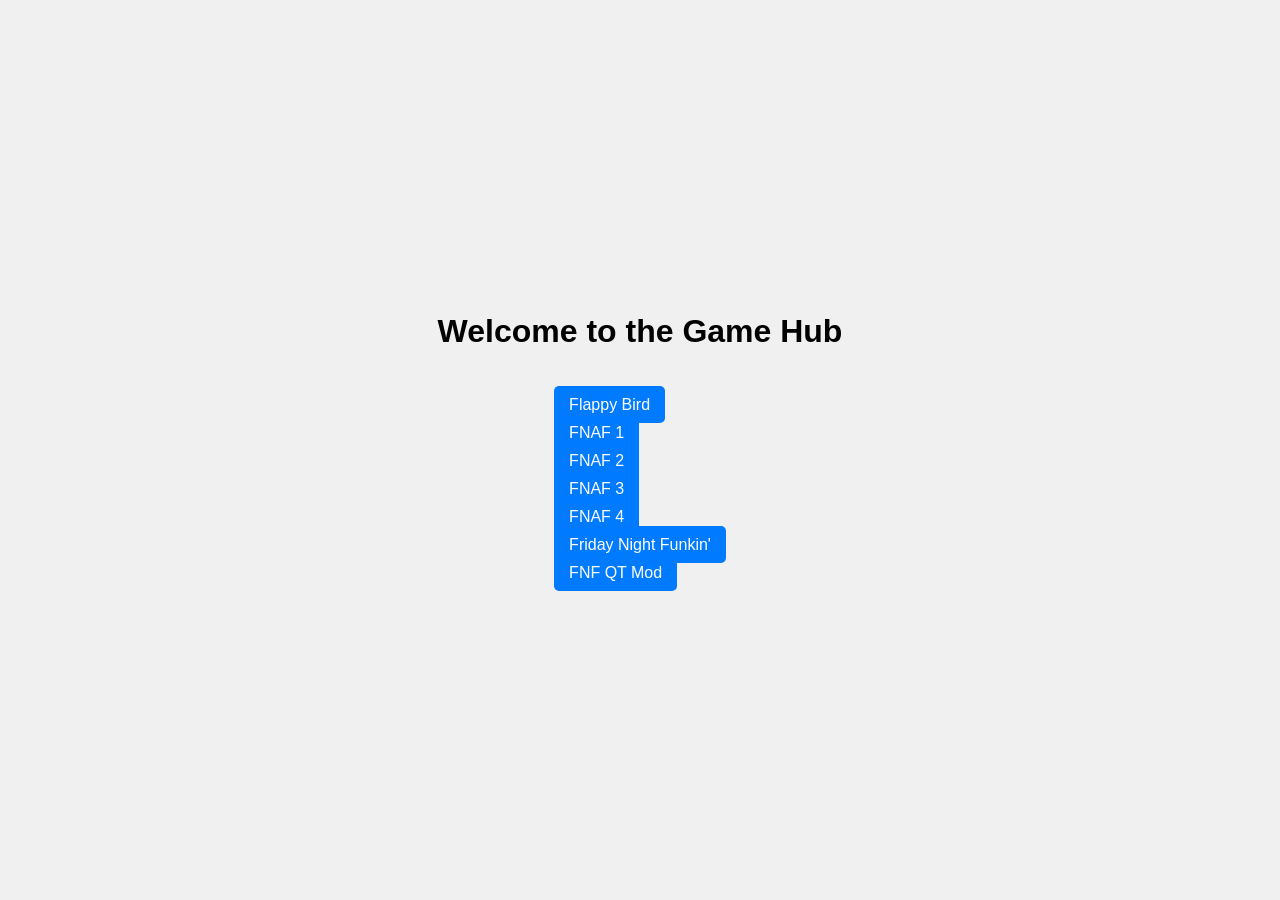
==== index.html @ a6fdad05 "Create index.html for game hub homepage" ====
<!DOCTYPE html>
<html lang="en">
<head>
    <meta charset="UTF-8">
    <meta name="viewport" content="width=device-width, initial-scale=1.0">
    <title>Game Hub</title>
    <style>
        body {
            font-family: Arial, sans-serif;
            margin: 0;
            padding: 0;
            background-color: #f0f0f0;
            display: flex;
            flex-direction: column;
            align-items: center;
            justify-content: center;
            height: 100vh;
        }
        h1 {
            margin-bottom: 20px;
        }
        ul {
            list-style-type: none;
            padding: 0;
        }
        li {
            margin: 10px 0;
        }
        a {
            text-decoration: none;
            color: white;
            background-color: #007BFF;
            padding: 10px 15px;
            border-radius: 5px;
            transition: background-color 0.3s;
        }
        a:hover {
            background-color: #0056b3;
        }
    </style>
</head>
<body>
    <h1>Welcome to the Game Hub</h1>
    <ul>
        <li><a href="link-to-flappy-bird">Flappy Bird</a></li>
        <li><a href="link-to-fnaf-1">FNAF 1</a></li>
        <li><a href="link-to-fnaf-2">FNAF 2</a></li>
        <li><a href="link-to-fnaf-3">FNAF 3</a></li>
        <li><a href="link-to-fnaf-4">FNAF 4</a></li>
        <li><a href="link-to-fnf">Friday Night Funkin'</a></li>
        <li><a href="link-to-fnf-qt-mod">FNF QT Mod</a></li>
    </ul>
</body>
</html>
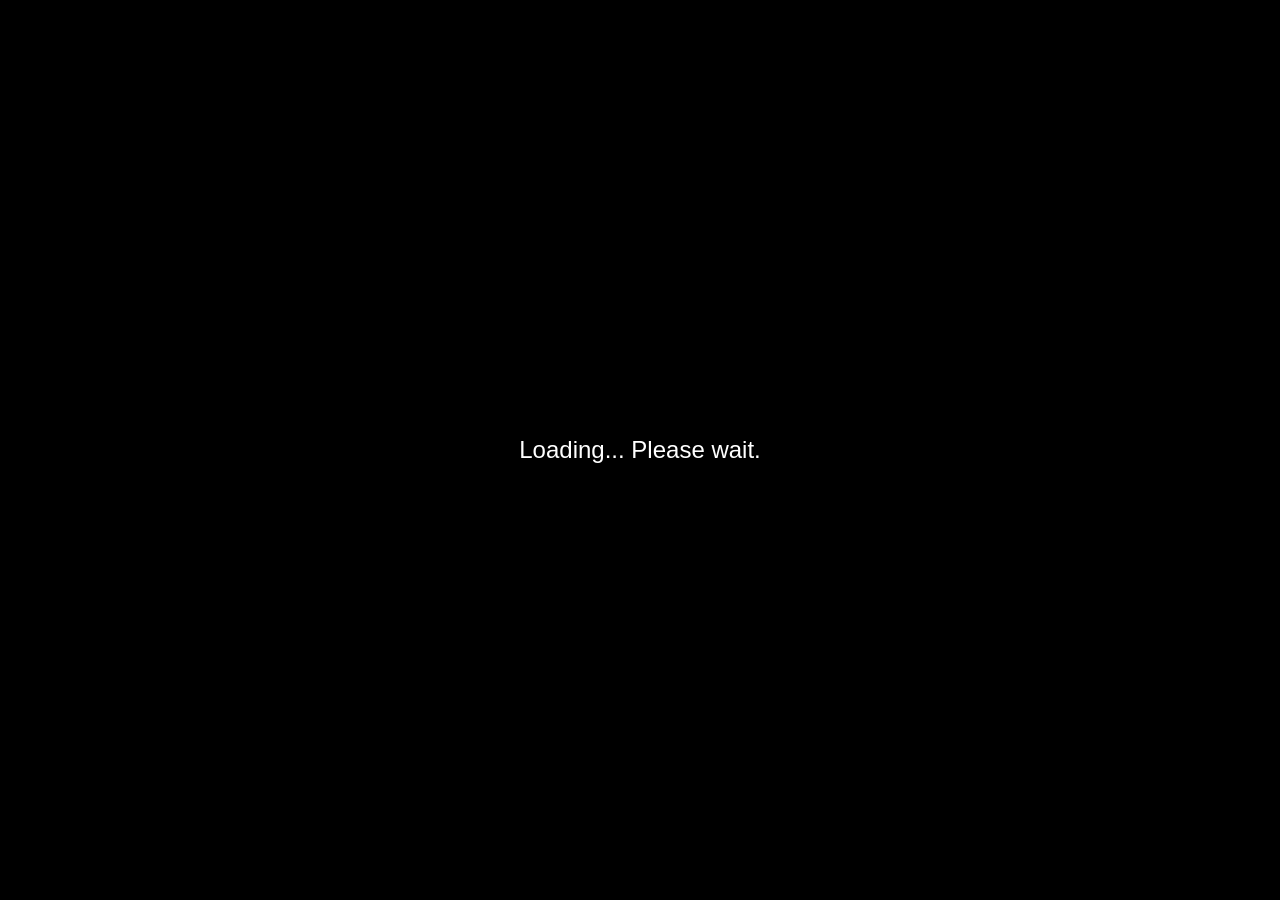
==== commit 2f0d24fa: "Updated index.html to add loading screen, search bar, and game tiles layout." ====
--- a/index.html
+++ b/index.html
@@ -3,52 +3,56 @@
 <head>
     <meta charset="UTF-8">
     <meta name="viewport" content="width=device-width, initial-scale=1.0">
-    <title>Game Hub</title>
+    <title>Game Collection</title>
     <style>
-        body {
-            font-family: Arial, sans-serif;
-            margin: 0;
-            padding: 0;
-            background-color: #f0f0f0;
-            display: flex;
-            flex-direction: column;
-            align-items: center;
-            justify-content: center;
-            height: 100vh;
-        }
-        h1 {
-            margin-bottom: 20px;
-        }
-        ul {
-            list-style-type: none;
-            padding: 0;
-        }
-        li {
-            margin: 10px 0;
-        }
-        a {
-            text-decoration: none;
-            color: white;
-            background-color: #007BFF;
-            padding: 10px 15px;
-            border-radius: 5px;
-            transition: background-color 0.3s;
-        }
-        a:hover {
-            background-color: #0056b3;
-        }
+        body { font-family: Arial, sans-serif; margin: 0; padding: 0; }  
+        #loading { 
+            position: fixed; 
+            top: 0; 
+            left: 0; 
+            width: 100%; 
+            height: 100%; 
+            display: flex; 
+            justify-content: center; 
+            align-items: center; 
+            background-color: #000; 
+            color: #fff; 
+            font-size: 24px; 
+            z-index: 9999;
+        }  
+        #main { display: none; padding: 20px; }  
+        #search-bar { margin-bottom: 20px; }
+        .grid { display: grid; grid-template-columns: repeat(auto-fill, minmax(150px, 1fr)); gap: 20px; }
+        .game-tile { border: 1px solid #ccc; padding: 10px; text-align: center; transition: transform 0.3s; }
+        .game-tile:hover { transform: scale(1.05); }
     </style>
 </head>
 <body>
-    <h1>Welcome to the Game Hub</h1>
-    <ul>
-        <li><a href="link-to-flappy-bird">Flappy Bird</a></li>
-        <li><a href="link-to-fnaf-1">FNAF 1</a></li>
-        <li><a href="link-to-fnaf-2">FNAF 2</a></li>
-        <li><a href="link-to-fnaf-3">FNAF 3</a></li>
-        <li><a href="link-to-fnaf-4">FNAF 4</a></li>
-        <li><a href="link-to-fnf">Friday Night Funkin'</a></li>
-        <li><a href="link-to-fnf-qt-mod">FNF QT Mod</a></li>
-    </ul>
+    <div id="loading">Loading... Please wait.</div>
+    <div id="main">
+        <input type="text" id="search-bar" placeholder="Search games...">
+        <div class="grid" id="game-tiles">
+            <div class="game-tile"><h3>Game 1</h3></div>
+            <div class="game-tile"><h3>Game 2</h3></div>
+            <div class="game-tile"><h3>Game 3</h3></div>
+            <div class="game-tile"><h3>Game 4</h3></div>
+        </div>
+    </div>
+    <script>
+        window.onload = function() {
+            setTimeout(function() { 
+                document.getElementById('loading').style.display = 'none'; 
+                document.getElementById('main').style.display = 'block'; 
+            }, 5000);
+        };
+        document.getElementById('search-bar').addEventListener('keyup', function(event) {
+            const filter = event.target.value.toLowerCase();
+            const tiles = document.querySelectorAll('.game-tile');
+            tiles.forEach(tile => {
+                const text = tile.textContent.toLowerCase();
+                tile.style.display = text.includes(filter) ? '' : 'none';
+            });
+        });
+    </script>
 </body>
 </html>
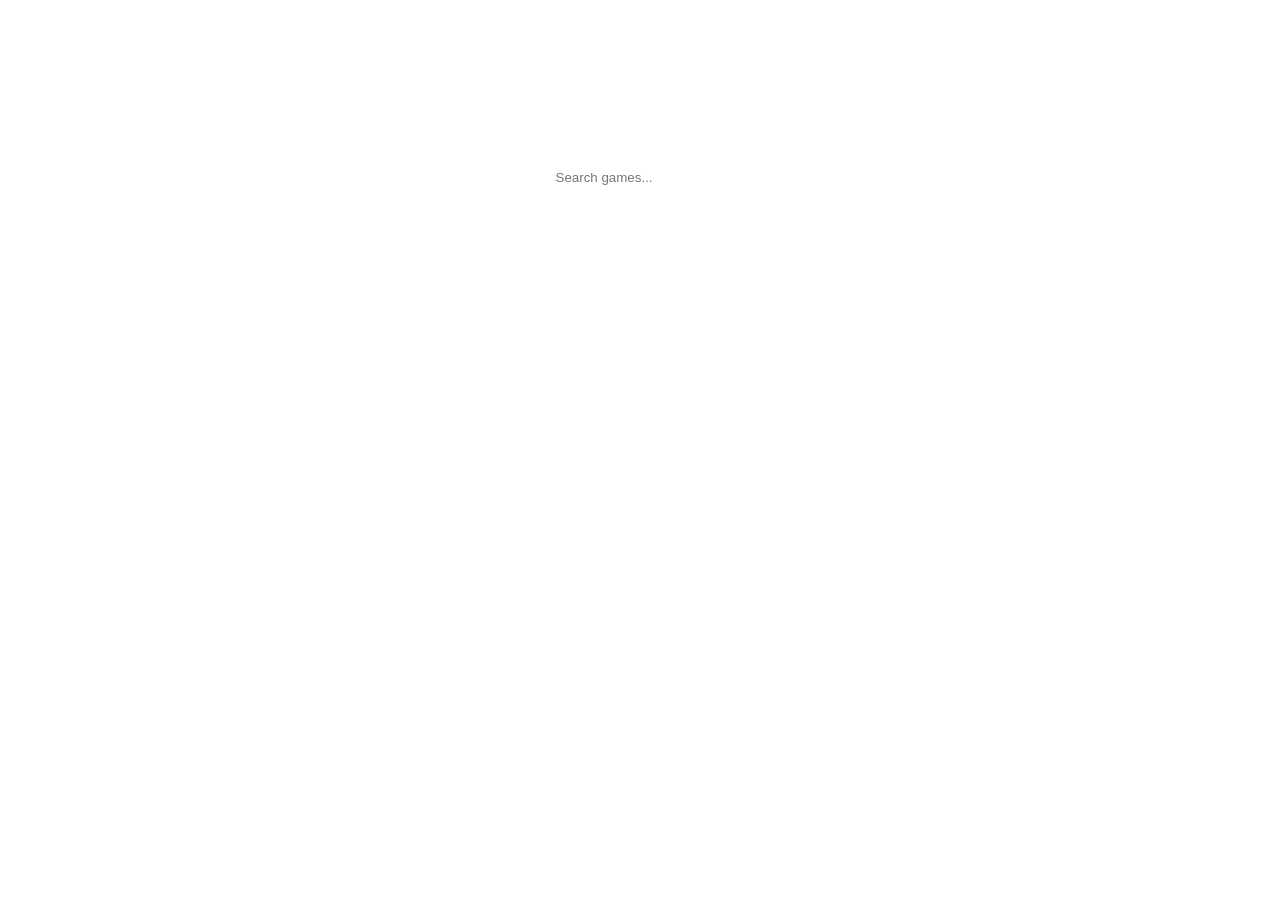
==== commit 2bc87bd5: "Update index.html with starry background, loading screen, search bar, and game tiles" ====
--- a/index.html
+++ b/index.html
@@ -3,56 +3,76 @@
 <head>
     <meta charset="UTF-8">
     <meta name="viewport" content="width=device-width, initial-scale=1.0">
-    <title>Game Collection</title>
+    <title>Sleepy YT</title>
     <style>
-        body { font-family: Arial, sans-serif; margin: 0; padding: 0; }  
-        #loading { 
-            position: fixed; 
-            top: 0; 
-            left: 0; 
-            width: 100%; 
-            height: 100%; 
-            display: flex; 
-            justify-content: center; 
-            align-items: center; 
-            background-color: #000; 
-            color: #fff; 
-            font-size: 24px; 
-            z-index: 9999;
-        }  
-        #main { display: none; padding: 20px; }  
-        #search-bar { margin-bottom: 20px; }
-        .grid { display: grid; grid-template-columns: repeat(auto-fill, minmax(150px, 1fr)); gap: 20px; }
-        .game-tile { border: 1px solid #ccc; padding: 10px; text-align: center; transition: transform 0.3s; }
-        .game-tile:hover { transform: scale(1.05); }
+        body {
+            margin: 0;
+            padding: 0;
+            font-family: Arial, sans-serif;
+            background: url('path_to_starry_background.jpg');
+            background-size: cover;
+            color: white;
+            display: flex;
+            flex-direction: column;
+            align-items: center;
+            justify-content: center;
+            height: 100vh;
+        }
+        .loading {
+            display: none;
+            position: absolute;
+            top: 50%;
+            left: 50%;
+            transform: translate(-50%, -50%);
+        }
+        .spinner {
+            border: 8px solid rgba(255, 255, 255, 0.2);
+            border-top: 8px solid #fff;
+            border-radius: 50%;
+            width: 50px;
+            height: 50px;
+            animation: spin 1s linear infinite;
+        }
+        @keyframes spin {
+            0% { transform: rotate(0deg); }
+            100% { transform: rotate(360deg); }
+        }
+        .search-bar {
+            margin: 20px;
+            padding: 10px;
+            border: none;
+            border-radius: 5px;
+            background: rgba(255, 255, 255, 0.1);
+            color: white;
+        }
+        .game-tile {
+            background: rgba(255, 255, 255, 0.1);
+            border-radius: 10px;
+            padding: 20px;
+            margin: 10px;
+            text-align: center;
+            cursor: pointer;
+            transition: background 0.3s;
+        }
+        .game-tile:hover {
+            background: rgba(255, 255, 255, 0.3);
+        }
     </style>
 </head>
 <body>
-    <div id="loading">Loading... Please wait.</div>
-    <div id="main">
-        <input type="text" id="search-bar" placeholder="Search games...">
-        <div class="grid" id="game-tiles">
-            <div class="game-tile"><h3>Game 1</h3></div>
-            <div class="game-tile"><h3>Game 2</h3></div>
-            <div class="game-tile"><h3>Game 3</h3></div>
-            <div class="game-tile"><h3>Game 4</h3></div>
-        </div>
-    </div>
+    <div class="loading"><div class="spinner"></div></div>
+    <input type="text" class="search-bar" placeholder="Search games...">
+    <div class="game-tile" onclick="location.href='flappy-bird.html'">Flappy Bird</div>
+    <div class="game-tile" onclick="location.href='fnaf1.html'">FNAF 1</div>
+    <div class="game-tile" onclick="location.href='fnaf2.html'">FNAF 2</div>
+    <div class="game-tile" onclick="location.href='fnaf3.html'">FNAF 3</div>
+    <div class="game-tile" onclick="location.href='fnaf4.html'">FNAF 4</div>
+    <div class="game-tile" onclick="location.href='fnf.html'">FNF</div>
+    <div class="game-tile" onclick="location.href='fnf-qt-mod.html'">FNF QT Mod</div>
     <script>
         window.onload = function() {
-            setTimeout(function() { 
-                document.getElementById('loading').style.display = 'none'; 
-                document.getElementById('main').style.display = 'block'; 
-            }, 5000);
+            document.querySelector('.loading').style.display = 'none';
         };
-        document.getElementById('search-bar').addEventListener('keyup', function(event) {
-            const filter = event.target.value.toLowerCase();
-            const tiles = document.querySelectorAll('.game-tile');
-            tiles.forEach(tile => {
-                const text = tile.textContent.toLowerCase();
-                tile.style.display = text.includes(filter) ? '' : 'none';
-            });
-        });
     </script>
 </body>
 </html>
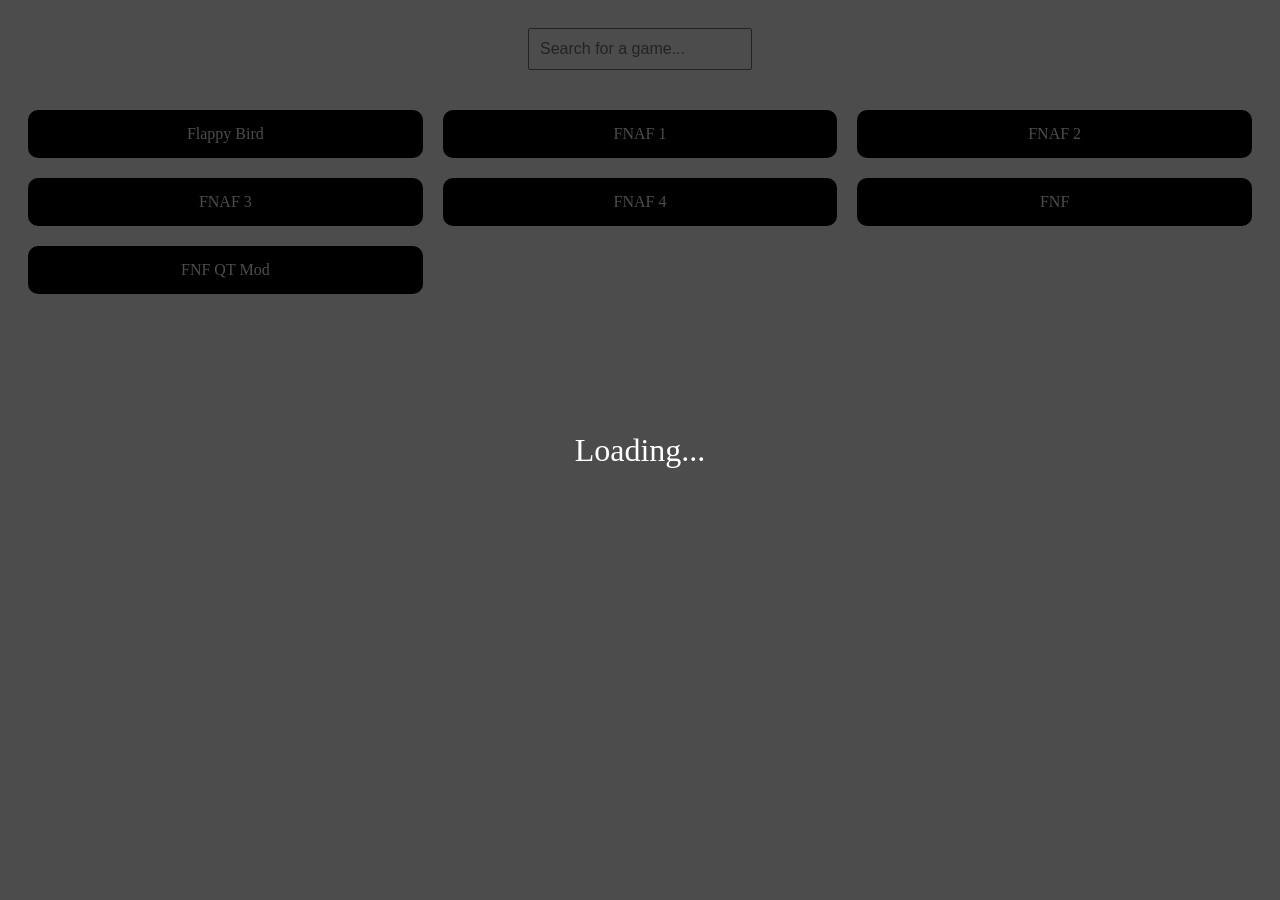
==== commit c0bf0f04: "Updated index.html to include new styles and content for game showcase." ====
--- a/index.html
+++ b/index.html
@@ -3,75 +3,67 @@
 <head>
     <meta charset="UTF-8">
     <meta name="viewport" content="width=device-width, initial-scale=1.0">
-    <title>Sleepy YT</title>
+    <title>Game Showcase</title>
     <style>
         body {
-            margin: 0;
-            padding: 0;
-            font-family: Arial, sans-serif;
-            background: url('path_to_starry_background.jpg');
+            background: url('starry_background.jpg') no-repeat center center fixed;
             background-size: cover;
             color: white;
-            display: flex;
-            flex-direction: column;
+            text-align: center;
+        }
+        .game-grid {
+            display: grid;
+            grid-template-columns: repeat(3, 1fr);
+            gap: 20px;
+            padding: 20px;
+        }
+        .game-tile {
+            background-color: black;
+            border-radius: 10px;
+            padding: 15px;
+            transition: transform 0.2s;
+        }
+        .game-tile:hover {
+            transform: scale(1.05);
+        }
+        .loading-screen {
+            display: none;
+            position: fixed;
+            top: 0;
+            left: 0;
+            width: 100%;
+            height: 100%;
+            background-color: rgba(0, 0, 0, 0.7);
+            color: white;
+            font-size: 2em;
+            justify-content: center;
             align-items: center;
-            justify-content: center;
-            height: 100vh;
-        }
-        .loading {
-            display: none;
-            position: absolute;
-            top: 50%;
-            left: 50%;
-            transform: translate(-50%, -50%);
-        }
-        .spinner {
-            border: 8px solid rgba(255, 255, 255, 0.2);
-            border-top: 8px solid #fff;
-            border-radius: 50%;
-            width: 50px;
-            height: 50px;
-            animation: spin 1s linear infinite;
-        }
-        @keyframes spin {
-            0% { transform: rotate(0deg); }
-            100% { transform: rotate(360deg); }
         }
         .search-bar {
             margin: 20px;
             padding: 10px;
-            border: none;
-            border-radius: 5px;
-            background: rgba(255, 255, 255, 0.1);
-            color: white;
-        }
-        .game-tile {
-            background: rgba(255, 255, 255, 0.1);
-            border-radius: 10px;
-            padding: 20px;
-            margin: 10px;
-            text-align: center;
-            cursor: pointer;
-            transition: background 0.3s;
-        }
-        .game-tile:hover {
-            background: rgba(255, 255, 255, 0.3);
+            font-size: 16px;
         }
     </style>
 </head>
 <body>
-    <div class="loading"><div class="spinner"></div></div>
-    <input type="text" class="search-bar" placeholder="Search games...">
-    <div class="game-tile" onclick="location.href='flappy-bird.html'">Flappy Bird</div>
-    <div class="game-tile" onclick="location.href='fnaf1.html'">FNAF 1</div>
-    <div class="game-tile" onclick="location.href='fnaf2.html'">FNAF 2</div>
-    <div class="game-tile" onclick="location.href='fnaf3.html'">FNAF 3</div>
-    <div class="game-tile" onclick="location.href='fnaf4.html'">FNAF 4</div>
-    <div class="game-tile" onclick="location.href='fnf.html'">FNF</div>
-    <div class="game-tile" onclick="location.href='fnf-qt-mod.html'">FNF QT Mod</div>
+    <div class="loading-screen" id="loading-screen">Loading...</div>
+    <input type="text" class="search-bar" placeholder="Search for a game..."/>
+    <div class="game-grid">
+        <div class="game-tile">Flappy Bird</div>
+        <div class="game-tile">FNAF 1</div>
+        <div class="game-tile">FNAF 2</div>
+        <div class="game-tile">FNAF 3</div>
+        <div class="game-tile">FNAF 4</div>
+        <div class="game-tile">FNF</div>
+        <div class="game-tile">FNF QT Mod</div>
+    </div>
     <script>
         window.onload = function() {
-            document.querySelector('.loading').style.display = 'none';
+            document.getElementById('loading-screen').style.display = 'flex';
+            setTimeout(function() {
+                document.getElementById('loading-screen').style.display = 'none';
+            }, 5000);
         };
     </script>
 </body>
